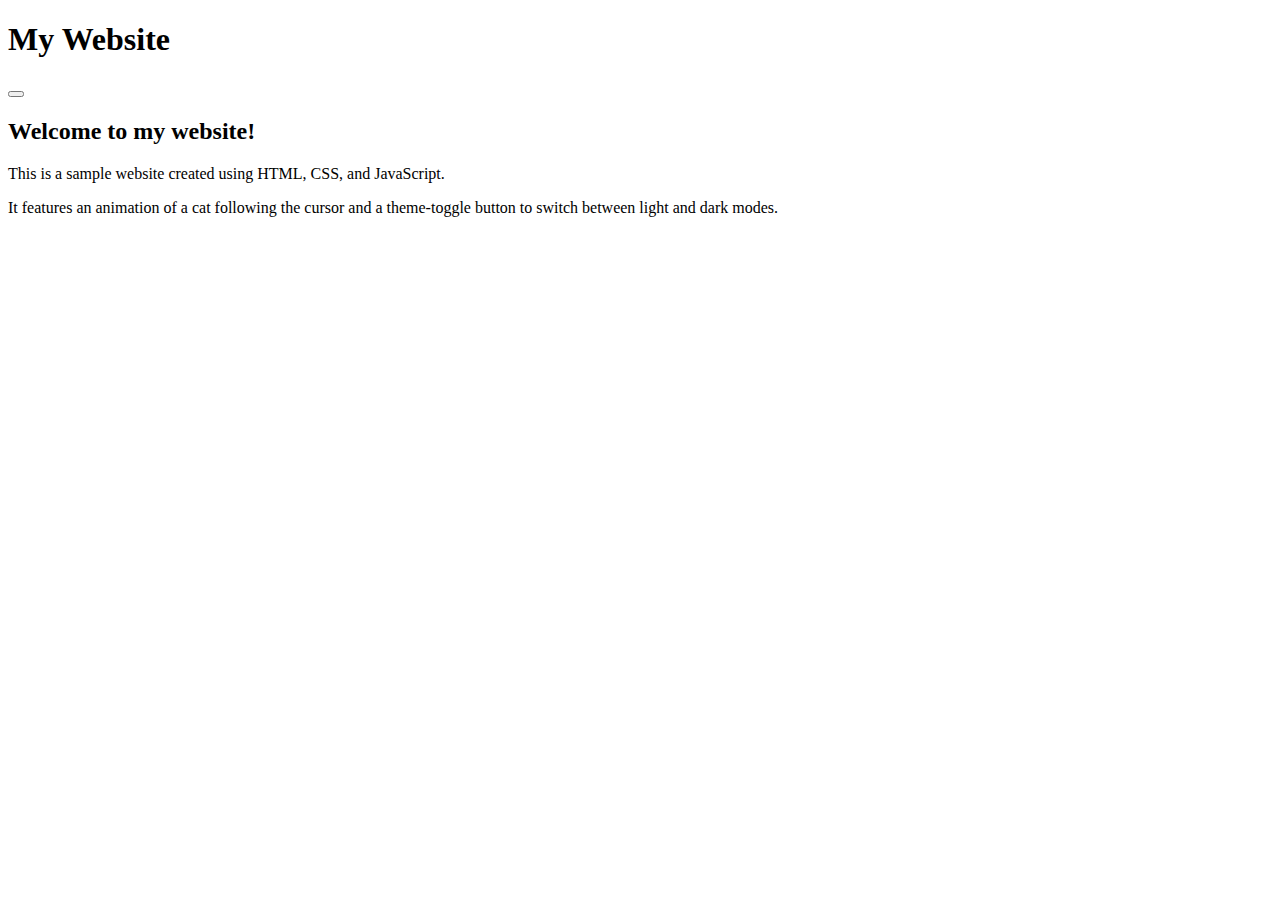
==== p/fund/index.html @ 4b95c329 "d" ====
<!DOCTYPE html>
<html lang="en">
  <head>
    <meta charset="UTF-8" />
    <meta http-equiv="X-UA-Compatible" content="IE=edge" />
    <meta name="viewport" content="width=device-width, initial-scale=1.0" />
    <link rel="stylesheet" href="style.css" />
    <title>My Website</title>
  </head>
  <body>
    <nav>
      <h1>My Website</h1>
      <button id="theme-toggle"></button>
    </nav>

    <main>
      <h2>Welcome to my website!</h2>
      <p>
        This is a sample website created using HTML, CSS, and JavaScript.
      </p>
      <p>
        It features an animation of a cat following the cursor and a
        theme-toggle button to switch between light and dark modes.
      </p>
    </main>

    <div class="cursor"></div>

    <script src="script.js"></script>
  </body>
</html>
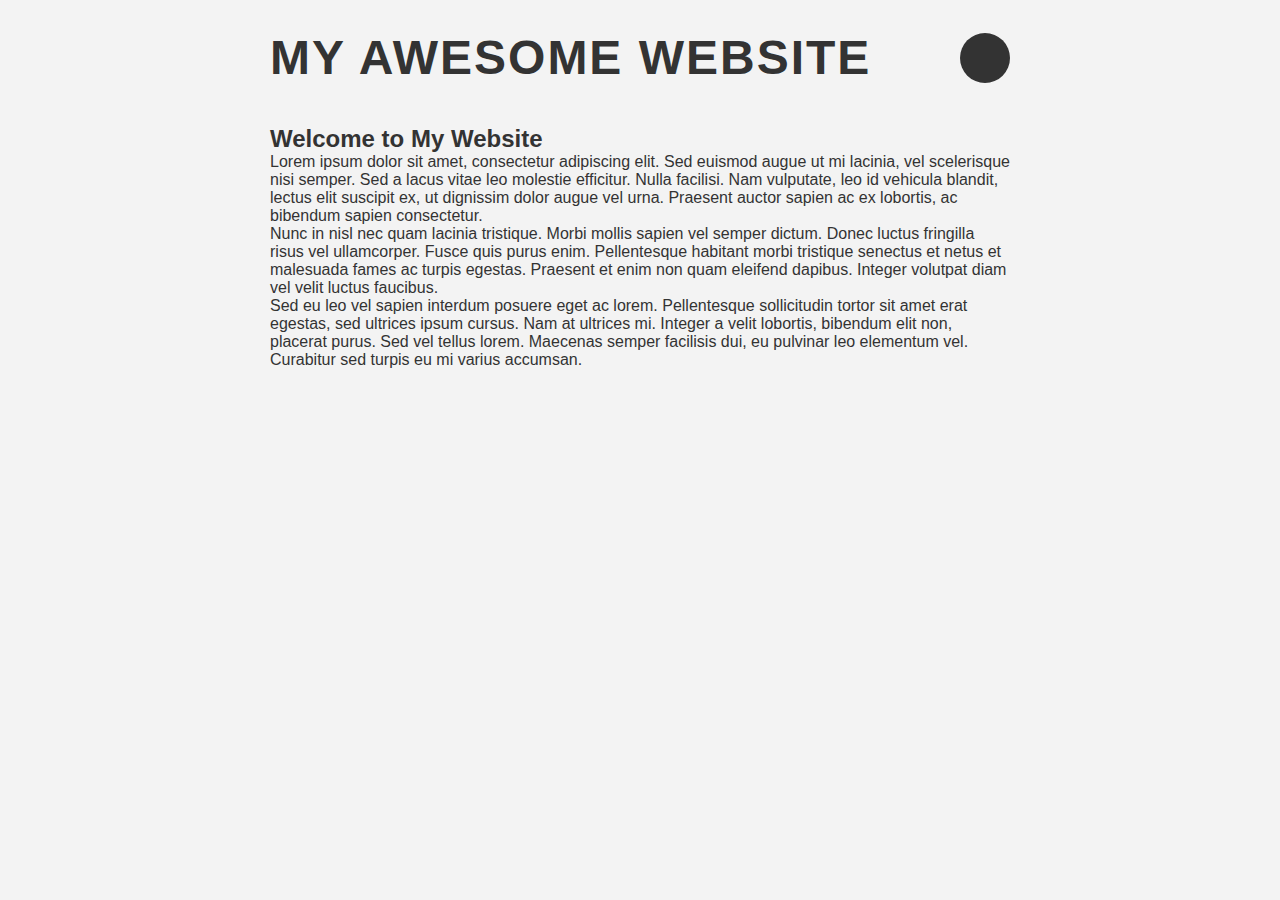
==== commit 5513e68d: "d" ====
--- a/p/fund/index.html
+++ b/p/fund/index.html
@@ -1,31 +1,27 @@
 <!DOCTYPE html>
 <html lang="en">
-  <head>
-    <meta charset="UTF-8" />
-    <meta http-equiv="X-UA-Compatible" content="IE=edge" />
-    <meta name="viewport" content="width=device-width, initial-scale=1.0" />
-    <link rel="stylesheet" href="style.css" />
-    <title>My Website</title>
-  </head>
-  <body>
-    <nav>
-      <h1>My Website</h1>
-      <button id="theme-toggle"></button>
-    </nav>
-
-    <main>
-      <h2>Welcome to my website!</h2>
-      <p>
-        This is a sample website created using HTML, CSS, and JavaScript.
-      </p>
-      <p>
-        It features an animation of a cat following the cursor and a
-        theme-toggle button to switch between light and dark modes.
-      </p>
-    </main>
-
-    <div class="cursor"></div>
-
-    <script src="script.js"></script>
-  </body>
+<head>
+  <meta charset="UTF-8">
+  <meta name="viewport" content="width=device-width, initial-scale=1.0">
+  <title>My Awesome Website</title>
+  <link rel="stylesheet" href="style.css">
+</head>
+<body>
+  <div class="container">
+    <div class="header">
+      <h1>My Awesome Website</h1>
+      <div class="toggle-theme">
+        <i class="sun"></i>
+        <i class="moon hide"></i>
+      </div>
+    </div>
+    <div class="content">
+      <h2>Welcome to My Website</h2>
+      <p>Lorem ipsum dolor sit amet, consectetur adipiscing elit. Sed euismod augue ut mi lacinia, vel scelerisque nisi semper. Sed a lacus vitae leo molestie efficitur. Nulla facilisi. Nam vulputate, leo id vehicula blandit, lectus elit suscipit ex, ut dignissim dolor augue vel urna. Praesent auctor sapien ac ex lobortis, ac bibendum sapien consectetur.</p>
+      <p>Nunc in nisl nec quam lacinia tristique. Morbi mollis sapien vel semper dictum. Donec luctus fringilla risus vel ullamcorper. Fusce quis purus enim. Pellentesque habitant morbi tristique senectus et netus et malesuada fames ac turpis egestas. Praesent et enim non quam eleifend dapibus. Integer volutpat diam vel velit luctus faucibus.</p>
+      <p>Sed eu leo vel sapien interdum posuere eget ac lorem. Pellentesque sollicitudin tortor sit amet erat egestas, sed ultrices ipsum cursus. Nam at ultrices mi. Integer a velit lobortis, bibendum elit non, placerat purus. Sed vel tellus lorem. Maecenas semper facilisis dui, eu pulvinar leo elementum vel. Curabitur sed turpis eu mi varius accumsan.</p>
+    </div>
+  </div>
+  <script src="script.js"></script>
+</body>
 </html>
--- a/p/fund/style.css
+++ b/p/fund/style.css
@@ -0,0 +1,52 @@
+* {
+    margin: 0;
+    padding: 0;
+    box-sizing: border-box;
+  }
+  
+  body {
+    background: #F3F3F3;
+    font-family: 'Roboto', sans-serif;
+    color: #333;
+  }
+  
+  .container {
+    max-width: 800px;
+    margin: 0 auto;
+    padding: 30px;
+  }
+  
+  .header {
+    display: flex;
+    justify-content: space-between;
+    align-items: center;
+    margin-bottom: 40px;
+  }
+  
+  .header h1 {
+    font-size: 48px;
+    text-transform: uppercase;
+    letter-spacing: 2px;
+    font-weight: 900;
+    color: #333;
+  }
+  
+  .toggle-theme {
+    display: flex;
+    align-items: center;
+    justify-content: center;
+    width: 50px;
+    height: 50px;
+    border-radius: 50%;
+    background: #333;
+    cursor: pointer;
+    transition: background 0.3s ease-in-out;
+  }
+  
+  .toggle-theme:hover {
+    background: #555;
+  }
+  
+  .sun, .moon {
+    font
+  